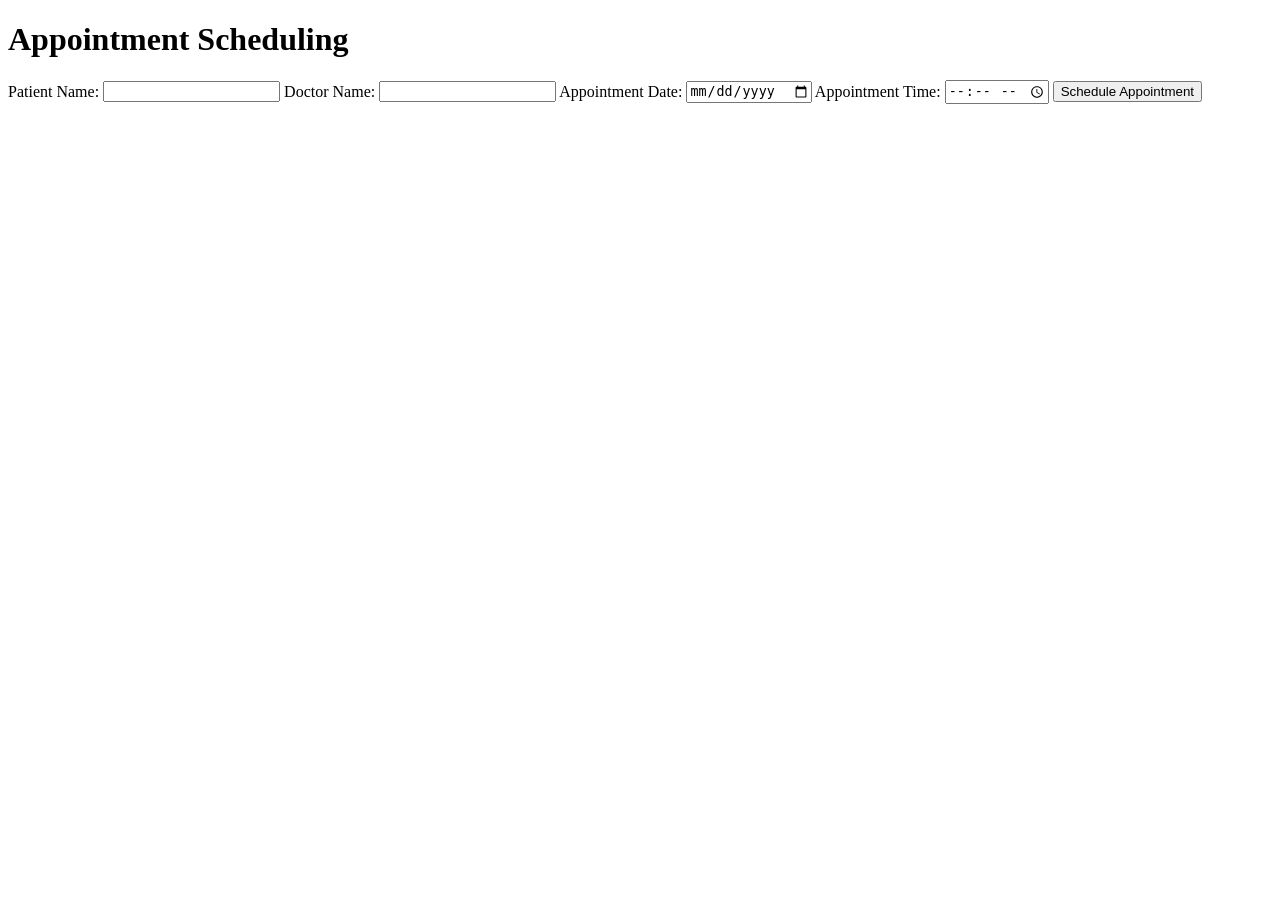
==== appointment.html @ a1bd215a "Add appointment scheduling form" ====
<!DOCTYPE html>
<html lang="en">
<head>
    <meta charset="UTF-8">
    <meta name="viewport" content="width=device-width, initial-scale=1.0">
    <title>Appointment Scheduling</title>
    <link rel="stylesheet" href="style.css">
</head>

<body>

    <h1>Appointment Scheduling</h1>

    <form>
        <label>Patient Name:</label>
        <input type="text" name="patient_name">

        <label>Doctor Name:</label>
        <input type="text" name="doctor_name">

        <label>Appointment Date:</label>
        <input type="date" name="appointment_date">

        <label>Appointment Time:</label>
        <input type="time" name="appointment_time">

        <button type="submit">Schedule Appointment</button>
    </form>

</body>
</html>
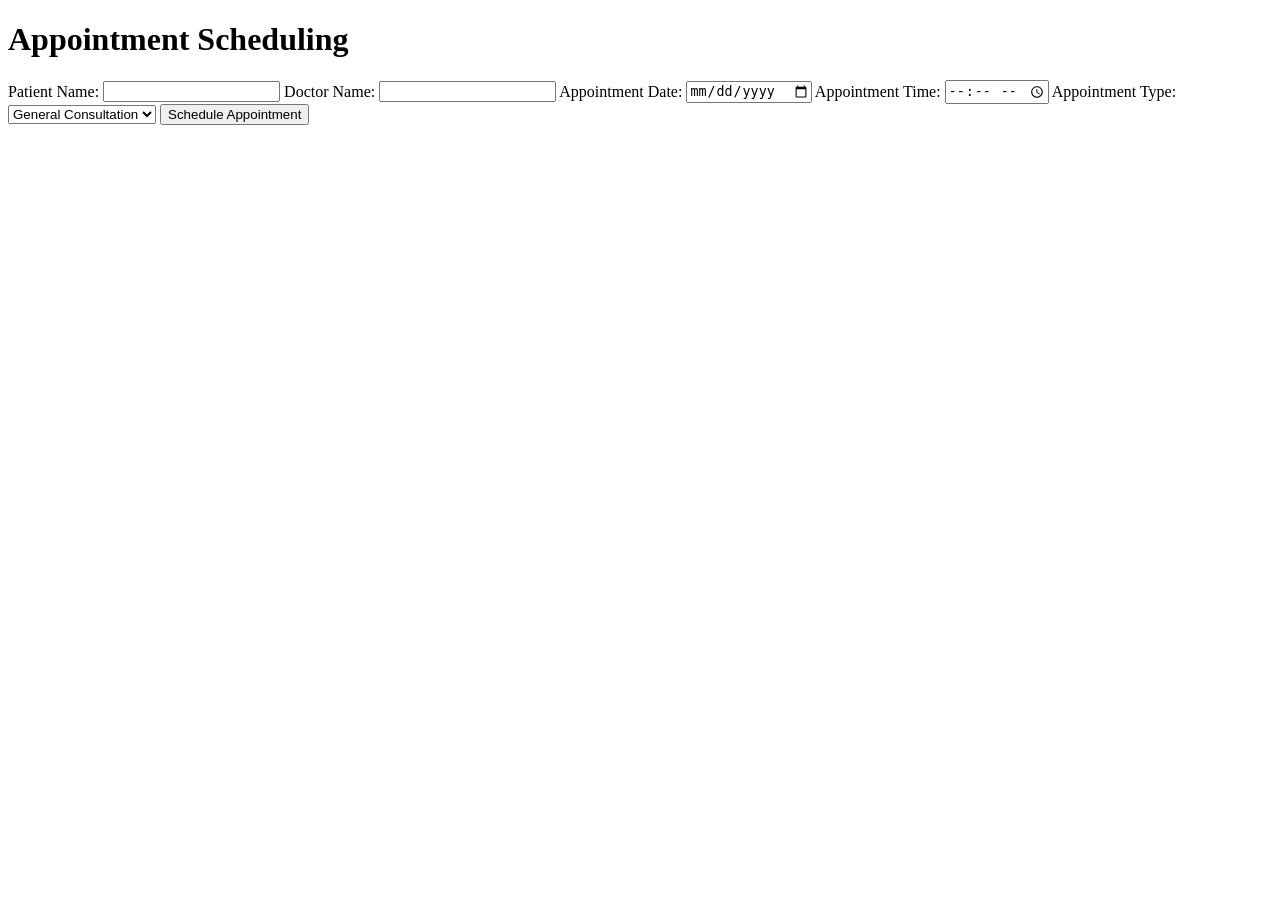
==== commit f192a938: "Add appointment type selection" ====
--- a/appointment.html
+++ b/appointment.html
@@ -24,8 +24,15 @@
         <label>Appointment Time:</label>
         <input type="time" name="appointment_time">
 
+        <label>Appointment Type:</label>
+        <select name="appointment_type">
+            <option>General Consultation</option>
+            <option>Follow-up</option>
+            <option>Emergency</option>
+        </select>
+
         <button type="submit">Schedule Appointment</button>
     </form>
 
 </body>
-</html>
+</html>
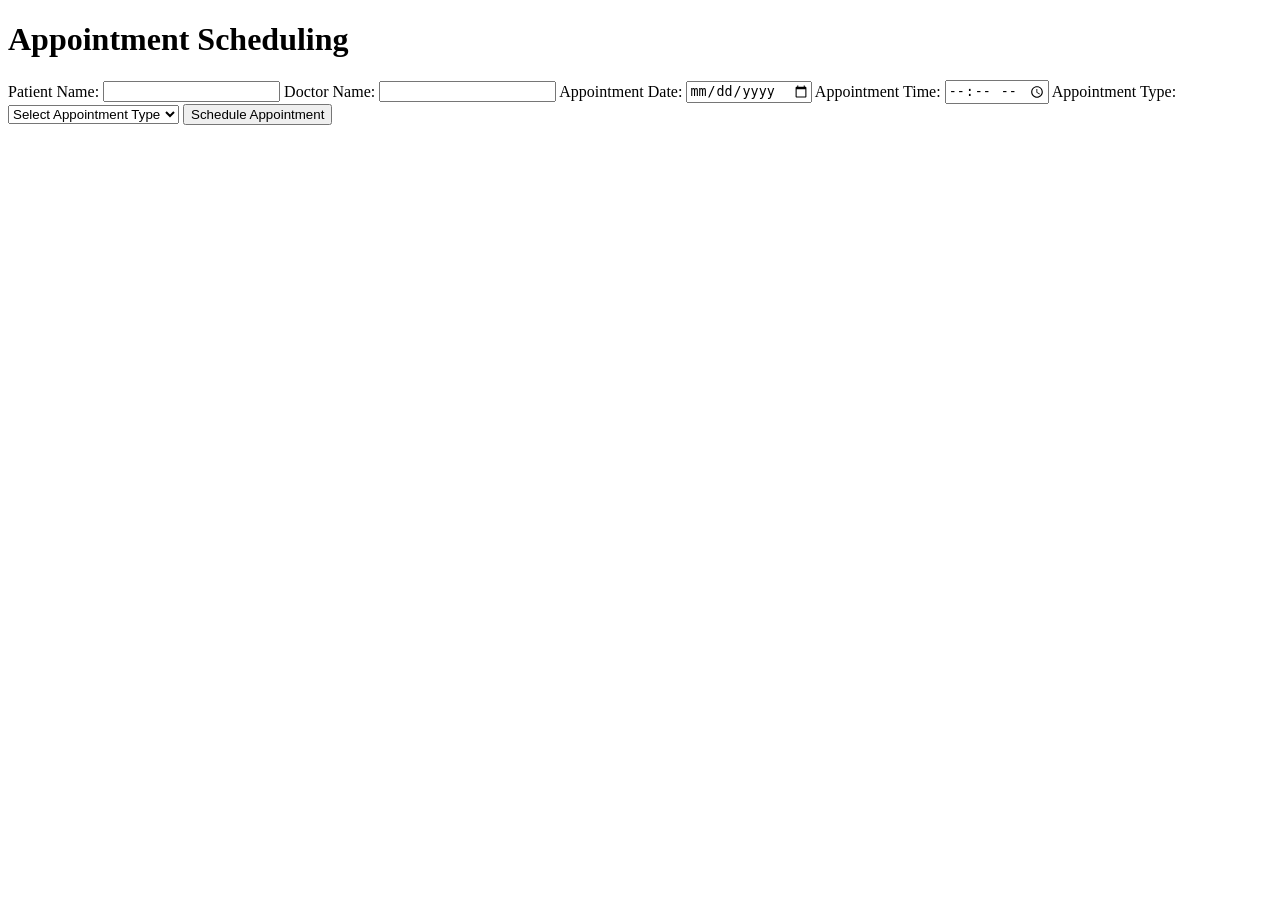
==== commit 6a5634f5: "Add appointment validation" ====
--- a/appointment.html
+++ b/appointment.html
@@ -11,21 +11,23 @@
 
     <h1>Appointment Scheduling</h1>
 
-    <form>
+    <form onsubmit="return validateAppointment()">
+
         <label>Patient Name:</label>
-        <input type="text" name="patient_name">
+        <input type="text" id="patient_name" name="patient_name" required>
 
         <label>Doctor Name:</label>
-        <input type="text" name="doctor_name">
+        <input type="text" id="doctor_name" name="doctor_name" required>
 
         <label>Appointment Date:</label>
-        <input type="date" name="appointment_date">
+        <input type="date" id="appointment_date" name="appointment_date" required>
 
         <label>Appointment Time:</label>
-        <input type="time" name="appointment_time">
+        <input type="time" id="appointment_time" name="appointment_time" required>
 
         <label>Appointment Type:</label>
-        <select name="appointment_type">
+        <select name="appointment_type" required>
+            <option value="">Select Appointment Type</option>
             <option>General Consultation</option>
             <option>Follow-up</option>
             <option>Emergency</option>
@@ -34,5 +36,22 @@
         <button type="submit">Schedule Appointment</button>
     </form>
 
+    <script>
+        function validateAppointment() {
+            const patient = document.getElementById("patient_name").value;
+            const doctor = document.getElementById("doctor_name").value;
+            const date = document.getElementById("appointment_date").value;
+            const time = document.getElementById("appointment_time").value;
+
+            if (patient === "" || doctor === "" || date === "" || time === "") {
+                alert("Please fill in all appointment details.");
+                return false;
+            }
+
+            alert("Appointment scheduled successfully!");
+            return false;
+        }
+    </script>
+
 </body>
 </html>
